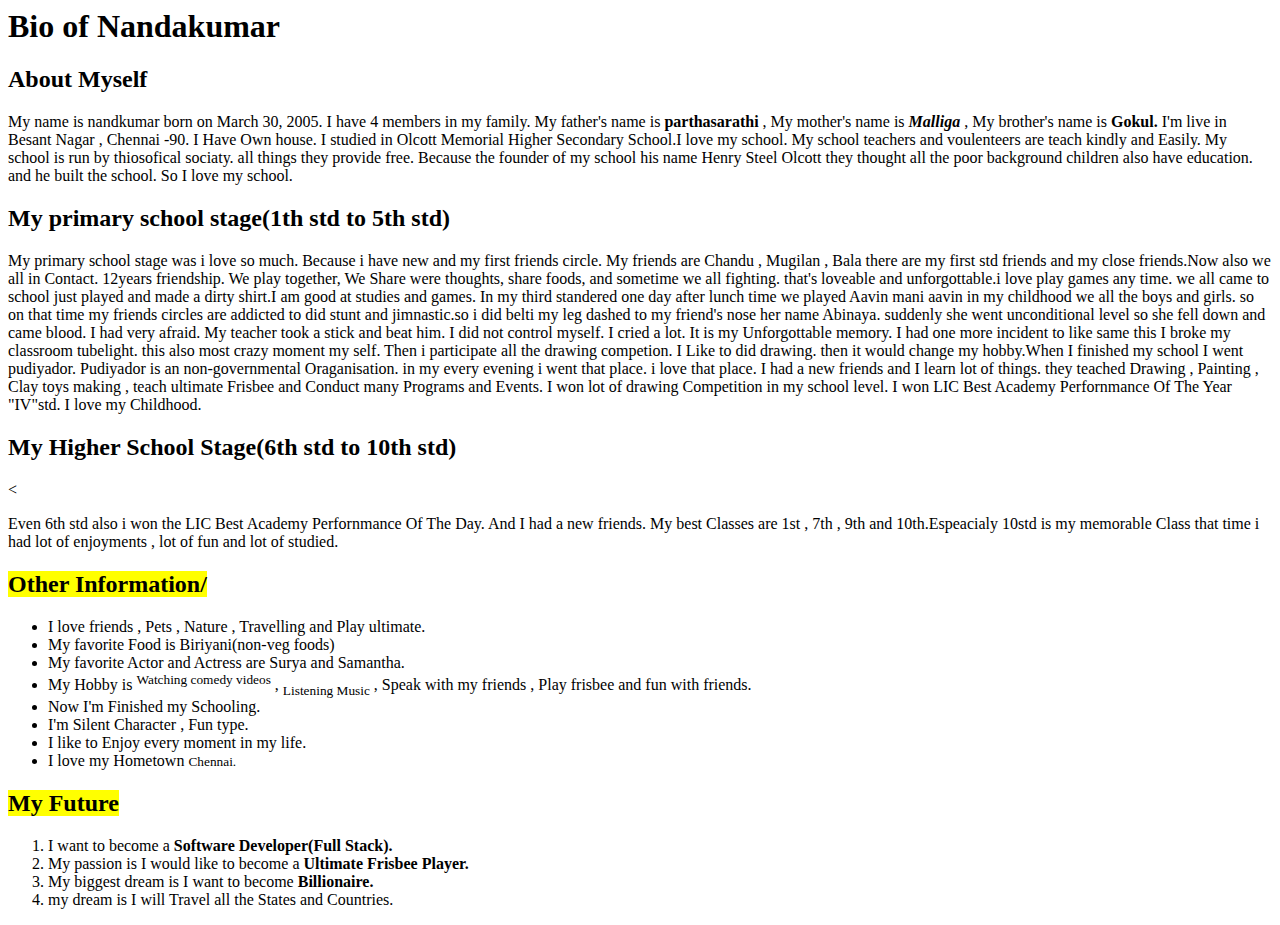
==== index.html @ e10788c7 "and some points to myself.html" ====
<head> 
      <tittle><h1>Bio of Nandakumar</h1></tittle>
	  <link rel="stylesheet" href="./style.css"/>
	  <link rel="preconnect" href="https://fonts.googleapis.com">
<link rel="preconnect" href="https://fonts.gstatic.com" crossorigin>
<link href="https://fonts.googleapis.com/css2?family=Lora:ital,wght@0,400;0,500;0,600;0,700;1,400;1,500;1,600;1,700&display=swap" rel="stylesheet">
<link rel="preconnect" href="https://fonts.googleapis.com">
<link rel="preconnect" href="https://fonts.gstatic.com" crossorigin>
<link href="https://fonts.googleapis.com/css2?family=Lora:ital,wght@0,400;0,500;0,600;0,700;1,400;1,500;1,600;1,700&display=swap" rel="stylesheet">
</head>

<h2> About Myself </h2>
  
  
<body>


 <p>
    My name is nandkumar born on March 30, 2005. 
    I have 4 members in my family.
    My father's name is <b>parthasarathi</b> , My mother's name is <i><b>Malliga</b></i> , My brother's name is <b>Gokul.</b>
    I'm live in Besant Nagar , Chennai -90.
    I Have Own house.
    I studied in Olcott Memorial Higher Secondary School.I love my school. 
    My school teachers and voulenteers are teach kindly and Easily. 
    My school is run by thiosofical sociaty. all things they provide free. Because the founder of my school his name 
    Henry Steel Olcott they thought all the poor background children also have education.
    and he built the school. So I love my school.
</p>

<h2>My primary school stage(1th std to 5th std)</h2>
  
<p>
   My primary school stage was i love so much. Because i have new and my first friends circle.
   My friends are Chandu , Mugilan , Bala there are my first std friends and my close friends.Now also we all in Contact.
   12years friendship. We play together, We Share were thoughts, share foods, and sometime we all fighting.
   that's loveable and unforgottable.i love play games any time. we all came to school just played and made a dirty shirt.I am good at studies and games.
   In my third standered one day after lunch time we played Aavin mani aavin in my childhood we all the boys and girls. so on that time my friends circles
   are addicted to did stunt and jimnastic.so i did belti my leg dashed to my friend's nose her name Abinaya. suddenly she went unconditional level so she fell down
   and came blood. I had very afraid. My teacher took a stick and beat him. I did not control myself. I cried a lot. It is my Unforgottable memory. I had one more incident
   to like same this I broke my classroom tubelight. this also most crazy moment my self. Then i participate all the drawing competion. I Like to did drawing. then it would
   change my hobby.When I finished my school I went pudiyador. Pudiyador is an non-governmental Oraganisation. in my every evening i went that place. i love that place. I had a 
   new friends and I learn lot of things. they teached Drawing , Painting , Clay toys making , teach ultimate Frisbee and Conduct many Programs and Events. I won lot of drawing
   Competition in my school level. I won LIC Best Academy Perfornmance Of The Year "IV"std. 
   I love my Childhood.   
   </p>
   
<h2>My Higher School Stage(6th std to 10th std) </h2>
 <

<p>
   Even 6th std also i won the LIC Best Academy Perfornmance Of The Day. And I had a new friends. My best Classes are 1st , 7th , 9th and 10th.Espeacialy 10std is my memorable
   Class that time i had lot of enjoyments , lot of fun and lot of studied.

<h2><mark>Other Information<mark>/</h2>

<p>
<ul>
    <li>I love friends , Pets , Nature , Travelling and Play ultimate.</li>
    <li>My favorite Food is Biriyani(non-veg foods)</li>
    <li>My favorite Actor and Actress are Surya and Samantha.</li>
    <li>My Hobby is <sup>Watching comedy videos</sup> , <sub>Listening Music</sub> , Speak with my friends , Play frisbee and fun with friends.</li>
    <li>Now I'm Finished my Schooling.</li>
    <li>I'm Silent Character , Fun type.</li>
    <li>I like to Enjoy every moment in my life.</li>
    <li>I love my Hometown <small>Chennai.</small></li>
</ul>
</p>

<h2><mark>My Future </mark></h2>

<p>
<ol>
    <li>I want to become a <b>Software Developer(Full Stack).</li></b>
    <li>My passion is I would like to become a<b> Ultimate Frisbee Player.</li></b>
    <li>My biggest dream is I want to become <b>Billionaire.</li></b>
    <li>my dream is I will Travel all the States and Countries.</li>
</ol>
</p>


</body>


</html>
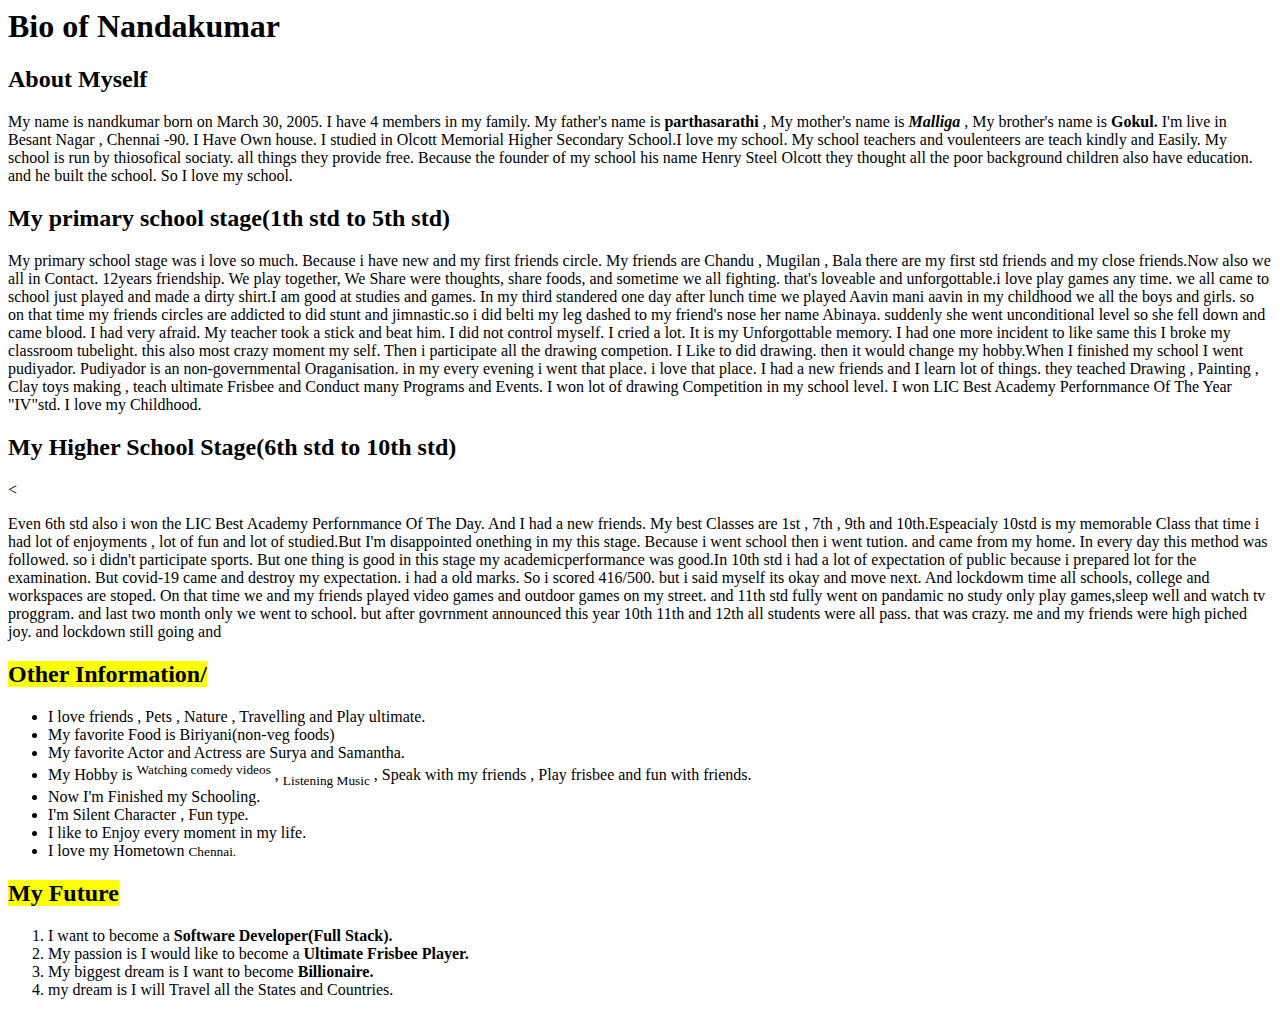
==== commit 0563bc5d: "add some content to the body" ====
--- a/index.html
+++ b/index.html
@@ -51,7 +51,13 @@
 
 <p>
    Even 6th std also i won the LIC Best Academy Perfornmance Of The Day. And I had a new friends. My best Classes are 1st , 7th , 9th and 10th.Espeacialy 10std is my memorable
-   Class that time i had lot of enjoyments , lot of fun and lot of studied.
+   Class that time i had lot of enjoyments , lot of fun and lot of studied.But I'm disappointed onething in my this stage. Because i went school then i went tution. and came from my home.
+   In every day this method was followed. so i didn't participate sports. But one thing is good in this stage my academicperformance was good.In 10th std i had a lot of expectation of public
+   because i prepared lot for the examination. But covid-19 came and destroy my expectation. i had a old marks. So i scored 416/500. but i said myself its okay and move next. And lockdowm time all 
+   schools, college and workspaces are stoped. On that time we and my friends played video games and outdoor games on my street. and 11th std fully went on pandamic no study
+   only play games,sleep well and watch tv proggram. and last two month only we went to school. but after govrnment announced this year 10th 11th and 12th all students were all pass. that was crazy.
+   me and my friends were high piched joy. and lockdown still going and 
+     
 
 <h2><mark>Other Information<mark>/</h2>
 
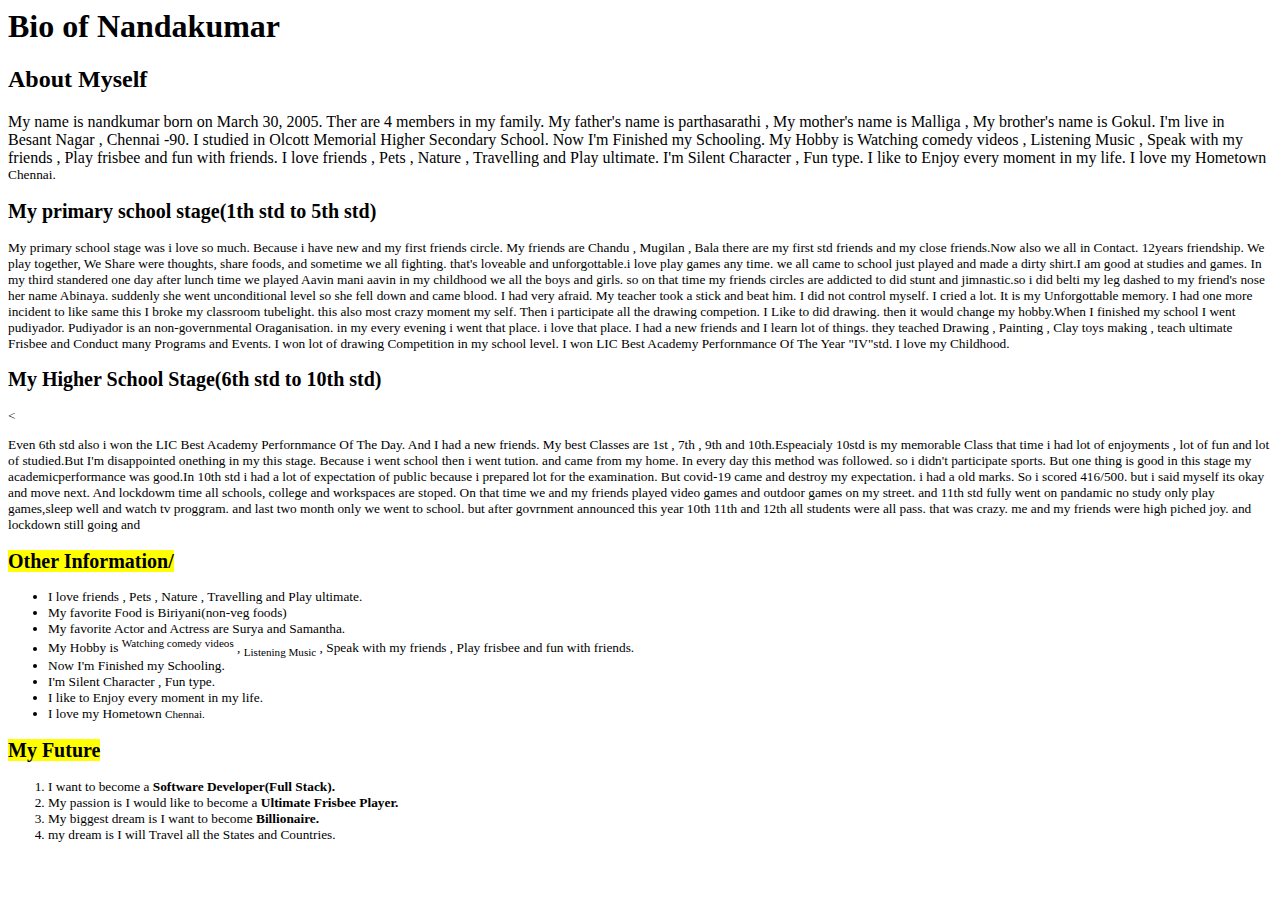
==== commit d90c1bca: "some changes" ====
--- a/index.html
+++ b/index.html
@@ -18,15 +18,16 @@
 
  <p>
     My name is nandkumar born on March 30, 2005. 
-    I have 4 members in my family.
-    My father's name is <b>parthasarathi</b> , My mother's name is <i><b>Malliga</b></i> , My brother's name is <b>Gokul.</b>
+    Ther are 4 members in my family.
+    My father's name is parthasarathi , My mother's name is Malliga , My brother's name is Gokul.
     I'm live in Besant Nagar , Chennai -90.
-    I Have Own house.
-    I studied in Olcott Memorial Higher Secondary School.I love my school. 
-    My school teachers and voulenteers are teach kindly and Easily. 
-    My school is run by thiosofical sociaty. all things they provide free. Because the founder of my school his name 
-    Henry Steel Olcott they thought all the poor background children also have education.
-    and he built the school. So I love my school.
+    I studied in Olcott Memorial Higher Secondary School.
+	Now I'm Finished my Schooling.
+	My Hobby is Watching comedy videos , Listening Music , Speak with my friends , Play frisbee and fun with friends.
+	I love friends , Pets , Nature , Travelling and Play ultimate.
+	I'm Silent Character , Fun type.
+	I like to Enjoy every moment in my life.
+	I love my Hometown <small>Chennai.
 </p>
 
 <h2>My primary school stage(1th std to 5th std)</h2>
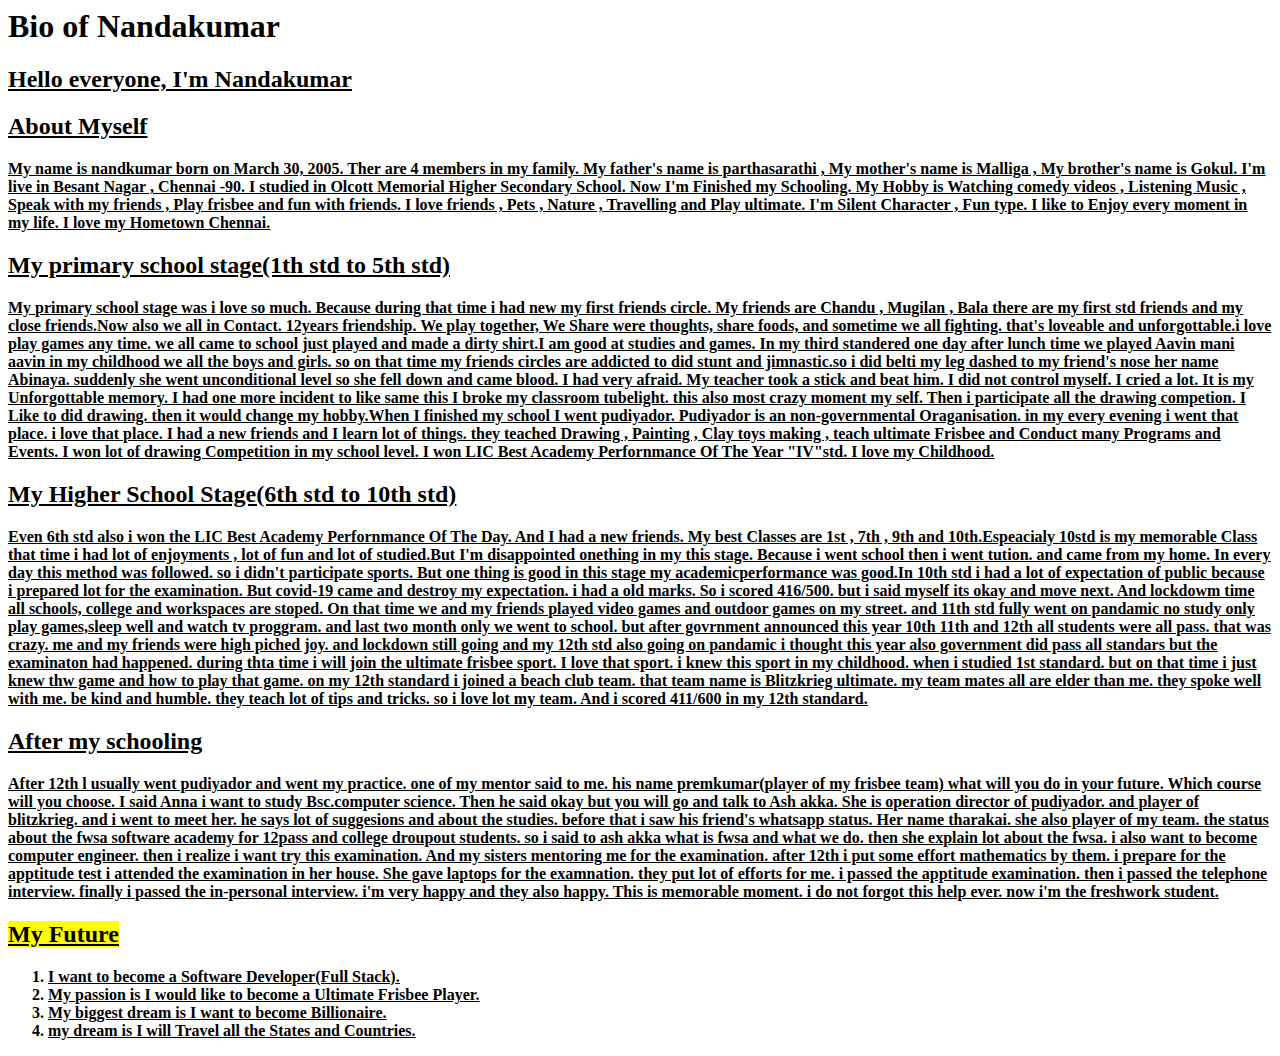
==== commit 75b8f768: "Add files via upload" ====
--- a/index.html
+++ b/index.html
@@ -10,14 +10,16 @@
 <link href="https://fonts.googleapis.com/css2?family=Lora:ital,wght@0,400;0,500;0,600;0,700;1,400;1,500;1,600;1,700&display=swap" rel="stylesheet">
 </head>
 
-<h2> About Myself </h2>
+    <h2><u> Hello everyone, I'm Nandakumar<u></h2>
+
+     <h2> About Myself </h2>
   
   
 <body>
 
 
  <p>
-    My name is nandkumar born on March 30, 2005. 
+    <b>My name is nandkumar born on March 30, 2005. 
     Ther are 4 members in my family.
     My father's name is parthasarathi , My mother's name is Malliga , My brother's name is Gokul.
     I'm live in Besant Nagar , Chennai -90.
@@ -27,13 +29,13 @@
 	I love friends , Pets , Nature , Travelling and Play ultimate.
 	I'm Silent Character , Fun type.
 	I like to Enjoy every moment in my life.
-	I love my Hometown <small>Chennai.
+	I love my Hometown Chennai.</b>
 </p>
 
 <h2>My primary school stage(1th std to 5th std)</h2>
   
 <p>
-   My primary school stage was i love so much. Because i have new and my first friends circle.
+   <b>My primary school stage was i love so much. Because during that time i had new my first friends circle.
    My friends are Chandu , Mugilan , Bala there are my first std friends and my close friends.Now also we all in Contact.
    12years friendship. We play together, We Share were thoughts, share foods, and sometime we all fighting.
    that's loveable and unforgottable.i love play games any time. we all came to school just played and made a dirty shirt.I am good at studies and games.
@@ -44,38 +46,38 @@
    change my hobby.When I finished my school I went pudiyador. Pudiyador is an non-governmental Oraganisation. in my every evening i went that place. i love that place. I had a 
    new friends and I learn lot of things. they teached Drawing , Painting , Clay toys making , teach ultimate Frisbee and Conduct many Programs and Events. I won lot of drawing
    Competition in my school level. I won LIC Best Academy Perfornmance Of The Year "IV"std. 
-   I love my Childhood.   
-   </p>
+   I love my Childhood. </b>  
+</p>
    
-<h2>My Higher School Stage(6th std to 10th std) </h2>
- <
+    <h2>My Higher School Stage(6th std to 10th std) </h2>
+ 
 
 <p>
-   Even 6th std also i won the LIC Best Academy Perfornmance Of The Day. And I had a new friends. My best Classes are 1st , 7th , 9th and 10th.Espeacialy 10std is my memorable
+   <b>Even 6th std also i won the LIC Best Academy Perfornmance Of The Day. And I had a new friends. My best Classes are 1st , 7th , 9th and 10th.Espeacialy 10std is my memorable
    Class that time i had lot of enjoyments , lot of fun and lot of studied.But I'm disappointed onething in my this stage. Because i went school then i went tution. and came from my home.
    In every day this method was followed. so i didn't participate sports. But one thing is good in this stage my academicperformance was good.In 10th std i had a lot of expectation of public
    because i prepared lot for the examination. But covid-19 came and destroy my expectation. i had a old marks. So i scored 416/500. but i said myself its okay and move next. And lockdowm time all 
    schools, college and workspaces are stoped. On that time we and my friends played video games and outdoor games on my street. and 11th std fully went on pandamic no study
    only play games,sleep well and watch tv proggram. and last two month only we went to school. but after govrnment announced this year 10th 11th and 12th all students were all pass. that was crazy.
-   me and my friends were high piched joy. and lockdown still going and 
-     
-
-<h2><mark>Other Information<mark>/</h2>
-
+   me and my friends were high piched joy. and lockdown still going and my 12th std also going on pandamic i thought this year also government did pass all standars
+   but the examinaton had happened. during thta time i will join the ultimate frisbee sport. I love that sport. i knew this sport in my childhood. when i studied 1st standard.
+   but on that time i just knew thw game and how to play that game. on my 12th standard i joined a beach club team. that team name is Blitzkrieg ultimate. my team mates all are elder than me.
+   they spoke well with me. be kind and humble. they teach lot of tips and tricks. so i love lot my team. And i scored 411/600 in my 12th standard.</b>
+</p>   
+   
+    <h2>After my schooling </h2>
+ 
 <p>
-<ul>
-    <li>I love friends , Pets , Nature , Travelling and Play ultimate.</li>
-    <li>My favorite Food is Biriyani(non-veg foods)</li>
-    <li>My favorite Actor and Actress are Surya and Samantha.</li>
-    <li>My Hobby is <sup>Watching comedy videos</sup> , <sub>Listening Music</sub> , Speak with my friends , Play frisbee and fun with friends.</li>
-    <li>Now I'm Finished my Schooling.</li>
-    <li>I'm Silent Character , Fun type.</li>
-    <li>I like to Enjoy every moment in my life.</li>
-    <li>I love my Hometown <small>Chennai.</small></li>
-</ul>
-</p>
-
-<h2><mark>My Future </mark></h2>
+    <b> After 12th l usually  went pudiyador and went my practice. one of my mentor said to me. his name premkumar(player of my frisbee team) what will you do in your future. Which course
+	will you choose. I said Anna i want to study  Bsc.computer science. Then he said okay but you will go and talk to Ash akka. She is operation director of pudiyador.
+    and player of blitzkrieg. and i went to meet her. he says lot of suggesions and about the studies. before that i saw his friend's whatsapp status. Her name tharakai. she also player of my team.
+	the status about the fwsa software academy for 12pass and college droupout students. so i said to ash akka what is fwsa and what we do. then she explain lot about the fwsa. i also want 
+    to become computer engineer. then i realize i want try this examination. And my sisters mentoring me for the examination. after 12th i put some effort mathematics by them. i prepare for the apptitude test
+    i attended the examination in her house. She gave laptops for the examnation. they put lot of efforts for me. i passed the apptitude examination. then i passed the telephone interview. finally i passed the in-personal 
+	interview. i'm very happy and they also happy.  This is memorable moment. i do not forgot this help ever. now i'm the freshwork student.<b>
+</p>	
+	
+     <h2><mark>My Future </mark></h2>
 
 <p>
 <ol>
